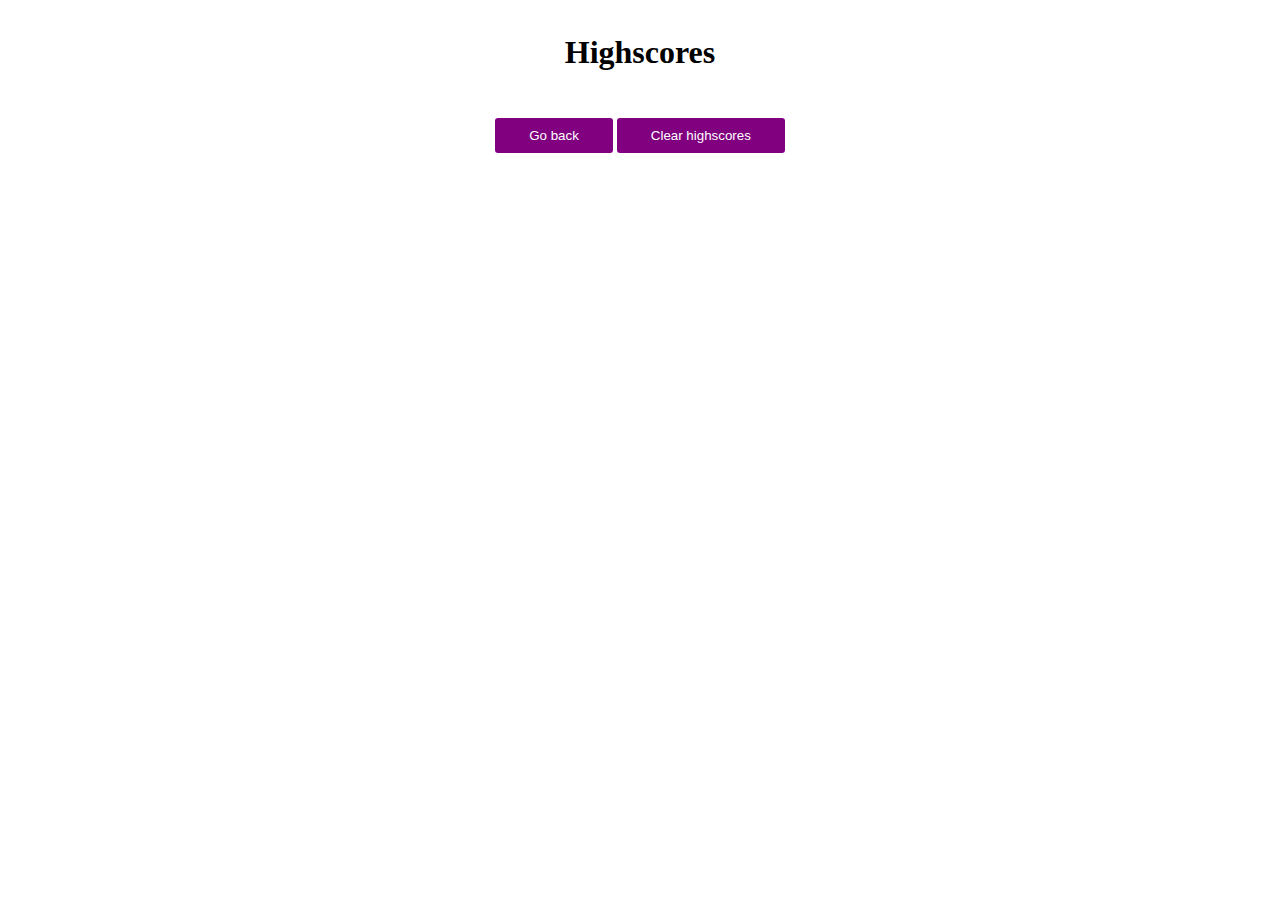
==== highscores.html @ c43873e8 "first commit" ====
<!DOCTYPE html>
<html lang="en">
  <head>
    <meta charset="UTF-8">
    <meta name="viewport" content="width=device-width, initial-scale=1.0">  
   <link rel="stylesheet" href="styles.css">
    <title>Quiz Highscores</title>
  </head>
  <body>
    <main id="tableHigh">
      <h1>Highscores</h1>
      <table id="highscoreTtable">
        <tr>
          <th>Rank</th>
          <th>Score</th>
          <th>Initials</th>
        </tr>
      </table>
      <div id="highscore-buttons">
        <button id="goBackButton" class="backButton">Go back</button>
        <button id="clearHighscores">Clear highscores</button>
      </div>
    </main>

    <script src="highscores.js"></script>
  </body>
</html>
---- styles.css ----
#highscorelink {
    float: left; 
    margin-left: 1%;
 }
 #quizTime {
     float: right;
     margin-right: 1%;
 }
 html {
     margin-top: 1%;
     text-align: center;
 }
 #titleDisplay {
     padding-top: 5%;
 }
 #start {
     padding: 13px 34px;
     border-radius: 10px;
     border-style: none;
     background-color: purple;
     color: white;
     cursor: pointer;
     text-align:center;
     
 }
 #questionsDisplayBlock {
     padding-top: 5%;
     text-align: center;
 }
 #optionsToDisplay {
     list-style-type: none;
 }
 #optionsToDisplay li button{
     background-color: purple;
     color: white;
     width: 7%;
     padding: 0.5%;
     margin: 0.2%;
     font-weight: bold;
     text-align: left;
     cursor: pointer;
     border-radius: 10px;
 }
 
 #optionsToDisplay li button:hover {
     background-color: #800012;
 }
 .hide {
     display: none;
 }
 #scoreSection {
     padding-top: 5%;
     text-align: left;
     margin-left: 40%;
 }
 #scoreSection button {
     padding: 4px 34px;
     border-radius: 3px;
     border-style: none;
     background-color: purple;
     color: white;
     cursor: pointer;
     text-align: center;
 }
 
 #highscoreTtable {
     margin-left: auto;
   margin-right: auto;
   padding: 1%;
 }
 
 table {
     border-spacing: 0 0.5em;
   }
   #tableHigh button {
     padding: 10px 34px;
     border-radius: 3px;
     border-style: none;
     background-color: purple;
     color: white;
     cursor: pointer;
     text-align: center;
   }
   
   tr:nth-child(even) {
     background-color: #EBEBEB;
   }
   
   td, th {
     padding: 10px;
   }
   
   th {
     border-bottom: 1px solid #CECECE;
   }
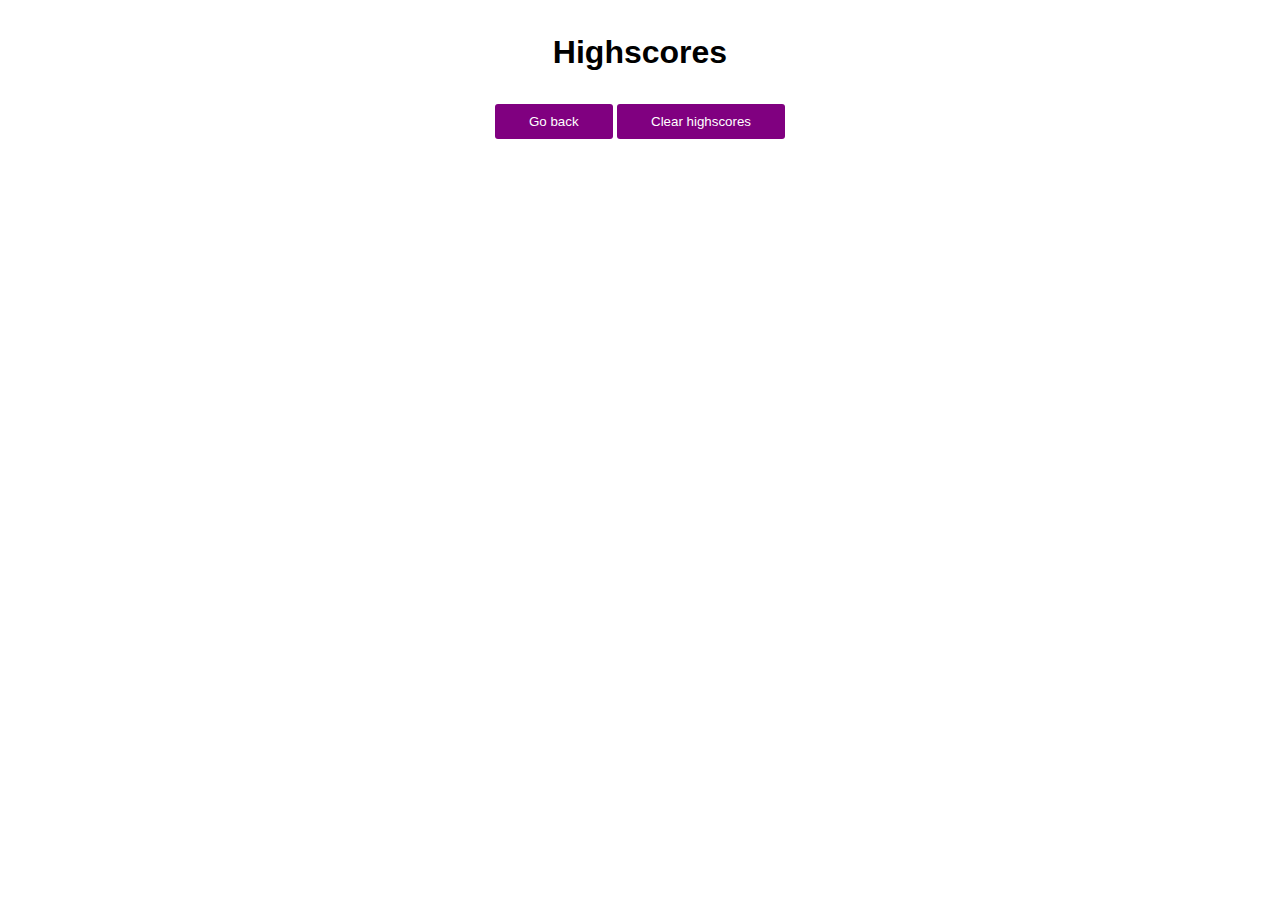
==== commit 86123e10: "Highscore code added" ====
--- a/highscores.html
+++ b/highscores.html
@@ -1,27 +1,33 @@
+<!-- Page that displays highscores and action items on it -->
 <!DOCTYPE html>
 <html lang="en">
-  <head>
-    <meta charset="UTF-8">
-    <meta name="viewport" content="width=device-width, initial-scale=1.0">  
-   <link rel="stylesheet" href="styles.css">
-    <title>Quiz Highscores</title>
-  </head>
-  <body>
-    <main id="tableHigh">
-      <h1>Highscores</h1>
-      <table id="highscoreTtable">
-        <tr>
-          <th>Rank</th>
-          <th>Score</th>
-          <th>Initials</th>
-        </tr>
-      </table>
-      <div id="highscore-buttons">
-        <button id="goBackButton" class="backButton">Go back</button>
-        <button id="clearHighscores">Clear highscores</button>
-      </div>
-    </main>
 
-    <script src="highscores.js"></script>
-  </body>
+<head>
+  <meta charset="UTF-8">
+  <meta name="viewport" content="width=device-width, initial-scale=1.0">
+  <link rel="stylesheet" href="styles.css">
+  <title>Quiz Highscores</title>
+</head>
+
+<body>
+  <main id="tableHigh">
+    <h1>Highscores</h1>
+    <!-- Table  that displays highscores in des order-->
+    <table id="highscoreTtable">
+      <tr>
+        <th>Rank</th>
+        <th>Initials</th>
+        <th>Score</th>
+      </tr>
+    </table>
+    <!-- Action buttons in Highscore page -->
+    <div id="highscore-buttons">
+      <button id="goBackButton" class="backButton">Go back</button>
+      <button id="clearHighscores">Clear highscores</button>
+    </div>
+  </main>
+
+  <script src="highscores.js"></script>
+</body>
+
 </html>--- a/styles.css
+++ b/styles.css
@@ -1,96 +1,126 @@
+/* styles required for page */
+html {
+    font-family: sans-serif;
+}
+
+main {
+    width: 43%;
+    margin-right: auto;
+    margin-left: auto;
+}
+
 #highscorelink {
-    float: left; 
+    float: left;
     margin-left: 1%;
- }
- #quizTime {
-     float: right;
-     margin-right: 1%;
- }
- html {
-     margin-top: 1%;
-     text-align: center;
- }
- #titleDisplay {
-     padding-top: 5%;
- }
- #start {
-     padding: 13px 34px;
-     border-radius: 10px;
-     border-style: none;
-     background-color: purple;
-     color: white;
-     cursor: pointer;
-     text-align:center;
-     
- }
- #questionsDisplayBlock {
-     padding-top: 5%;
-     text-align: center;
- }
- #optionsToDisplay {
-     list-style-type: none;
- }
- #optionsToDisplay li button{
-     background-color: purple;
-     color: white;
-     width: 7%;
-     padding: 0.5%;
-     margin: 0.2%;
-     font-weight: bold;
-     text-align: left;
-     cursor: pointer;
-     border-radius: 10px;
- }
- 
- #optionsToDisplay li button:hover {
-     background-color: #800012;
- }
- .hide {
-     display: none;
- }
- #scoreSection {
-     padding-top: 5%;
-     text-align: left;
-     margin-left: 40%;
- }
- #scoreSection button {
-     padding: 4px 34px;
-     border-radius: 3px;
-     border-style: none;
-     background-color: purple;
-     color: white;
-     cursor: pointer;
-     text-align: center;
- }
- 
- #highscoreTtable {
-     margin-left: auto;
-   margin-right: auto;
-   padding: 1%;
- }
- 
- table {
-     border-spacing: 0 0.5em;
-   }
-   #tableHigh button {
-     padding: 10px 34px;
-     border-radius: 3px;
-     border-style: none;
-     background-color: purple;
-     color: white;
-     cursor: pointer;
-     text-align: center;
-   }
-   
-   tr:nth-child(even) {
-     background-color: #EBEBEB;
-   }
-   
-   td, th {
-     padding: 10px;
-   }
-   
-   th {
-     border-bottom: 1px solid #CECECE;
-   }
-   +}
+
+#quizTime {
+    float: right;
+    margin-right: 1%;
+}
+
+html {
+    margin-top: 1%;
+    text-align: center;
+}
+
+#titleDisplay {
+    padding-top: 5%;
+}
+
+#start {
+    padding: 13px 34px;
+    border-radius: 10px;
+    border-style: none;
+    background-color: purple;
+    color: white;
+    cursor: pointer;
+    text-align: center;
+
+}
+
+#questionsDisplayBlock {
+    padding-top: 5%;
+    text-align: center;
+}
+
+#optionsToDisplay {
+    list-style-type: none;
+}
+
+#optionsToDisplay li button {
+    background-color: purple;
+    color: white;
+    width: 25%;
+    padding: 1%;
+    margin: 0.3%;
+    font-weight: bold;
+    text-align: left;
+    cursor: pointer;
+    border-radius: 10px;
+}
+
+#optionsToDisplay li button:hover {
+    background-color: #800012;
+}
+
+.hide {
+    display: none;
+}
+
+#scoreSection {
+    padding-top: 5%;
+    text-align: left;
+    margin-left: 40%;
+}
+
+#scoreSection button {
+    padding: 4px 34px;
+    border-radius: 3px;
+    border-style: none;
+    background-color: purple;
+    color: white;
+    cursor: pointer;
+    text-align: center;
+}
+
+#highscoreTtable {
+    margin-left: auto;
+    margin-right: auto;
+    padding: 1%;
+}
+
+table {
+    border-spacing: 0 0.5em;
+}
+
+#tableHigh button {
+    padding: 10px 34px;
+    border-radius: 3px;
+    border-style: none;
+    background-color: purple;
+    color: white;
+    cursor: pointer;
+    text-align: center;
+}
+
+tr:nth-child(even) {
+    background-color: #EBEBEB;
+}
+
+td,
+th {
+    padding: 10px;
+}
+
+th {
+    border-bottom: 1px solid #CECECE;
+}
+
+@media only screen and (max-width: 600px) {
+    #optionsToDisplay li button {
+
+        width: 75%;
+
+    }
+}